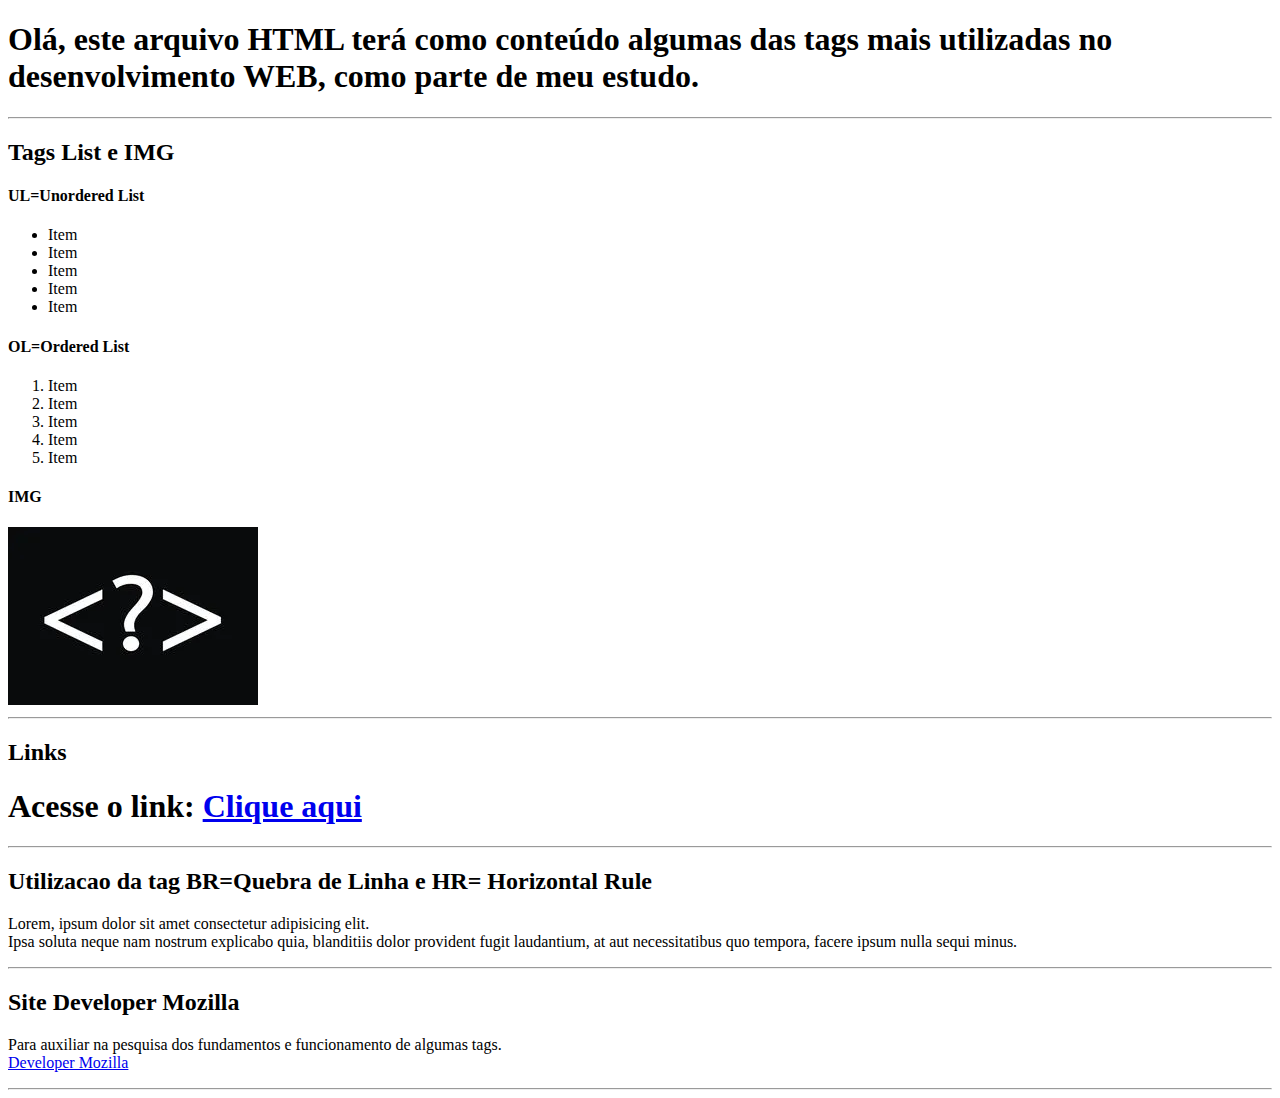
==== index.html @ 63f3898a "Conhecendo HTML e CSS" ====
<!DOCTYPE html>
<html lang="pt-br">
<head>
    <meta charset="UTF-8">
    <meta name="viewport" content="width=device-width, initial-scale=1.0">
    <title>Fundamentos HTML + CSS</title>
</head>
<body>
    <h1>
        Olá, este arquivo HTML terá como conteúdo algumas das tags mais utilizadas no desenvolvimento WEB, como parte de meu estudo.
    </h1>

    <hr>
    <h2>Tags List e IMG</h2>

    <h4>UL=Unordered List</h4>
    <ul>
        <li>Item</li>
        <li>Item</li>
        <li>Item</li>
        <li>Item</li>
        <li>Item</li>
    </ul>
    <h4>OL=Ordered List</h4>
    <ol>
        <li>Item</li>
        <li>Item</li>
        <li>Item</li>
        <li>Item</li>
        <li>Item</li>
    </ol>

    <h4>IMG</h4>
    <img 
        src="Imgs/htmlmarc.webp" 
        alt="Alternativa caso a imagem esteja quebrada"
    >
    <hr>

    <h2>Links</h2>
    <h1>Acesse o link: 
        <a 
            href="https://www.google.com"
            target="_blank"
        >
            Clique aqui
        </a>
    </h1>
    <hr>

    <h2>Utilizacao da tag BR=Quebra de Linha e HR= Horizontal Rule</h2>
    <p>
        Lorem, ipsum dolor sit amet consectetur adipisicing elit. <br>
        Ipsa soluta neque nam nostrum explicabo quia, blanditiis dolor provident fugit laudantium, at aut necessitatibus quo tempora, facere ipsum nulla sequi minus.
    </p>
    <hr>

    <h2>Site Developer Mozilla</h2>
    <p>
        Para auxiliar na pesquisa dos fundamentos e funcionamento de algumas tags. <br>
        <a 
            href="https://developer.mozilla.org/pt-BR/"
            target="_blank"
        >
            Developer Mozilla
        </a>
    </p>
    <hr>




</body>
</html>
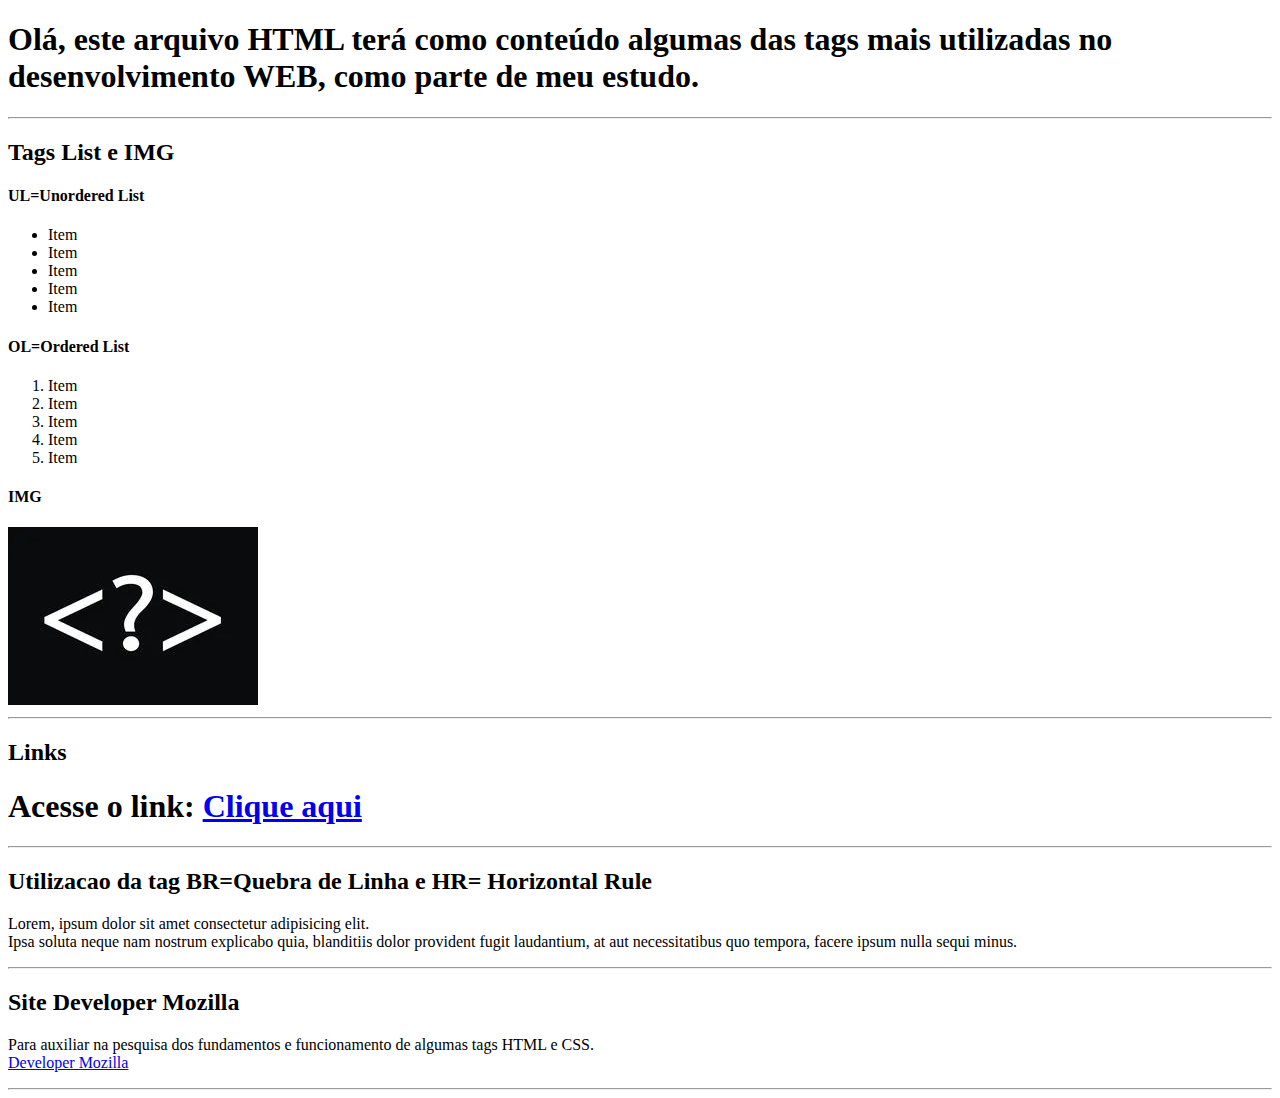
==== commit 170c4c81: "Mais aulas" ====
--- a/index.html
+++ b/index.html
@@ -57,7 +57,7 @@
 
     <h2>Site Developer Mozilla</h2>
     <p>
-        Para auxiliar na pesquisa dos fundamentos e funcionamento de algumas tags. <br>
+        Para auxiliar na pesquisa dos fundamentos e funcionamento de algumas tags HTML e CSS. <br>
         <a 
             href="https://developer.mozilla.org/pt-BR/"
             target="_blank"
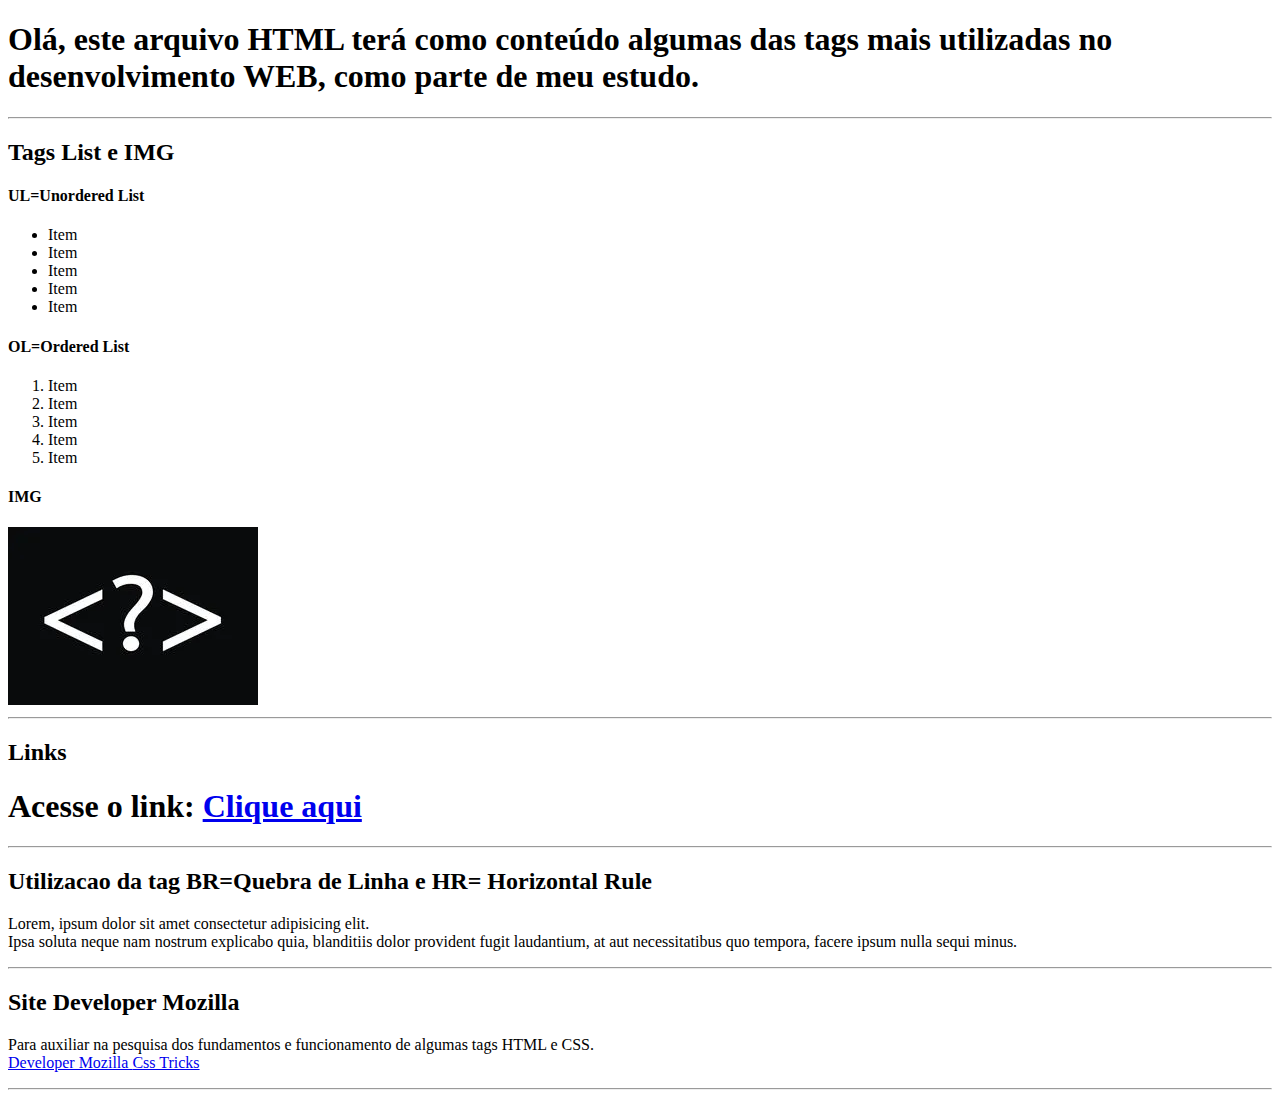
==== commit f67de72c: "Contexto de Flex" ====
--- a/index.html
+++ b/index.html
@@ -64,6 +64,13 @@
         >
             Developer Mozilla
         </a>
+
+        <a 
+            href="https://css-tricks.com"
+            target="_blank"
+        >
+            Css Tricks
+        </a>
     </p>
     <hr>
 
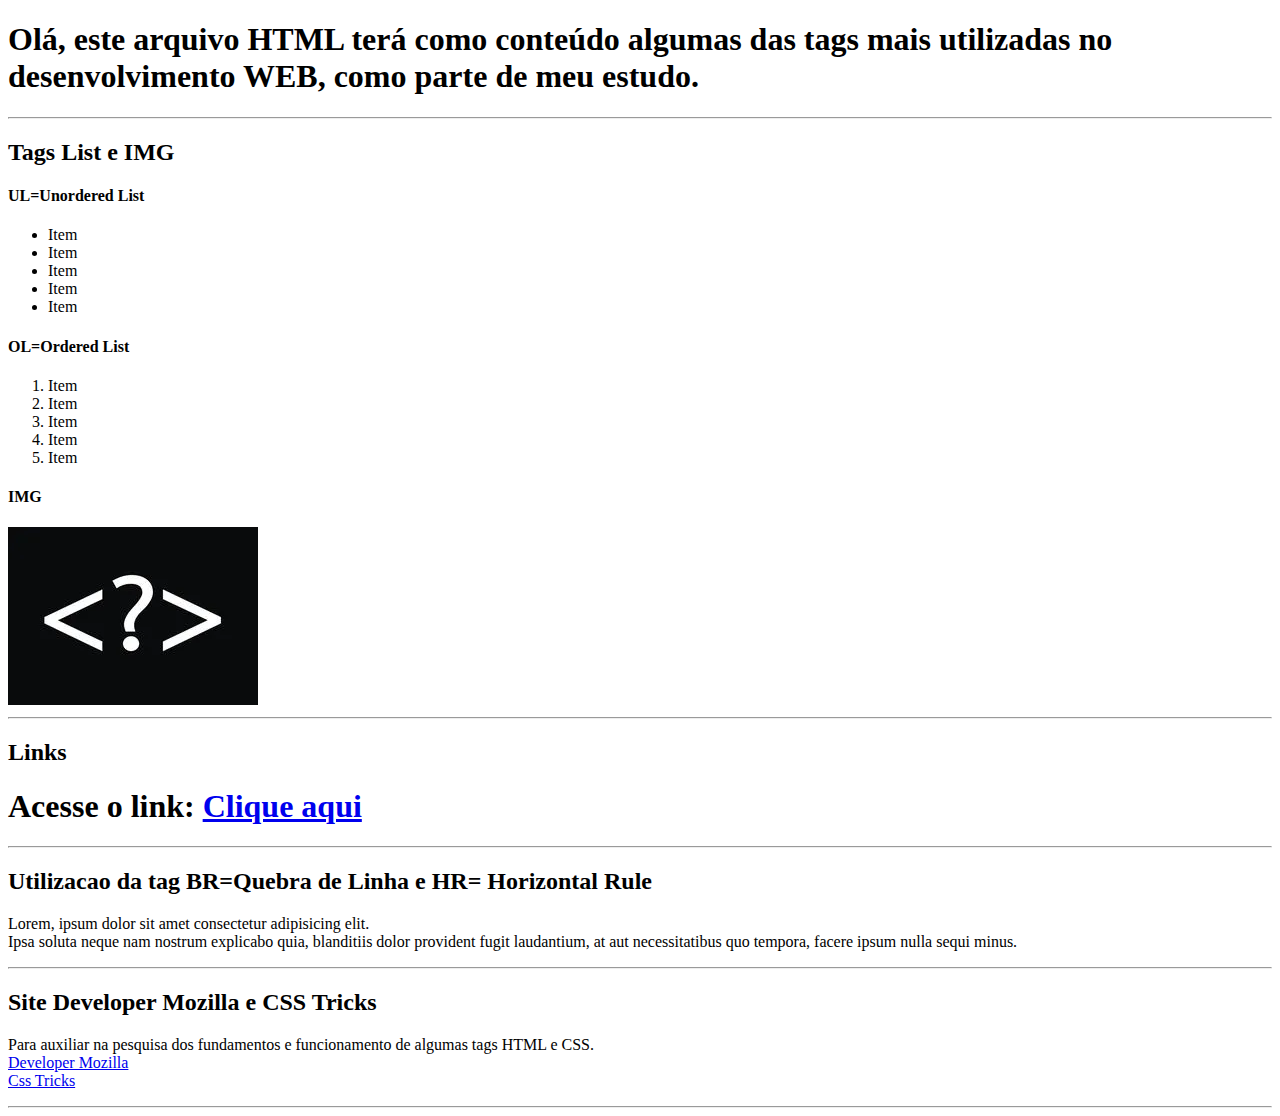
==== commit 36022287: "Grids" ====
--- a/index.html
+++ b/index.html
@@ -55,7 +55,7 @@
     </p>
     <hr>
 
-    <h2>Site Developer Mozilla</h2>
+    <h2>Site Developer Mozilla e CSS Tricks</h2>
     <p>
         Para auxiliar na pesquisa dos fundamentos e funcionamento de algumas tags HTML e CSS. <br>
         <a 
@@ -64,7 +64,7 @@
         >
             Developer Mozilla
         </a>
-
+        <br>
         <a 
             href="https://css-tricks.com"
             target="_blank"
